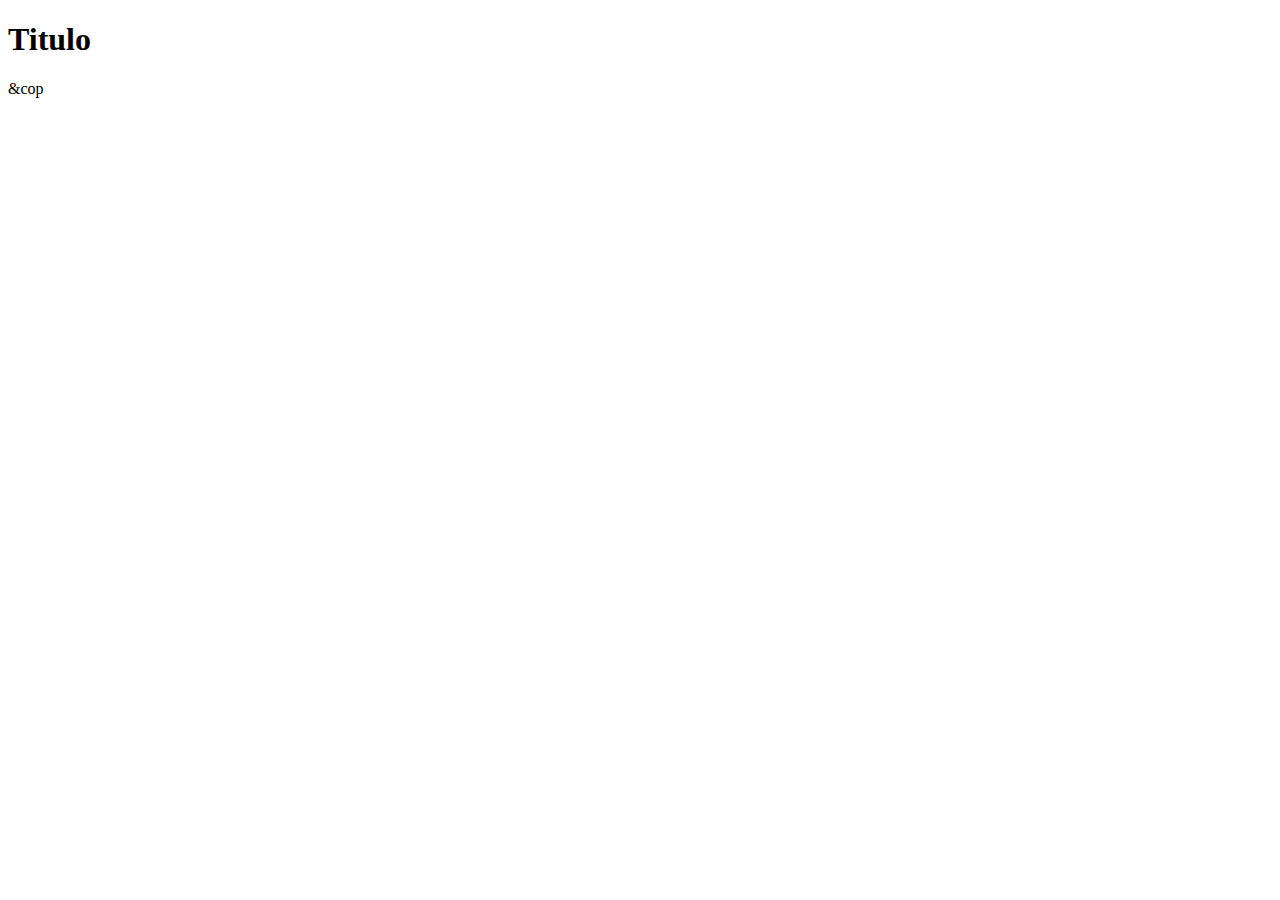
==== Aula 12 ex/modelo.html @ 1715a6ea "Create modelo.html" ====
<!DOCTYPE html>
<html lang="pt-br">
<head>
    <meta charset="UTF-8">
    <meta http-equiv="X-UA-Compatible" content="IE=edge">
    <meta name="viewport" content="width=device-width, initial-scale=1.0">
    <title>Document</title>
</head>
<body>
    <header>
        <h1>Titulo</h1>
    </header>
    <section>
        <div>

        </div>
        <div>

        </div>
        <footer>
            <p>&cop</p>
        </footer>





    </section>
    
</body>
</html>
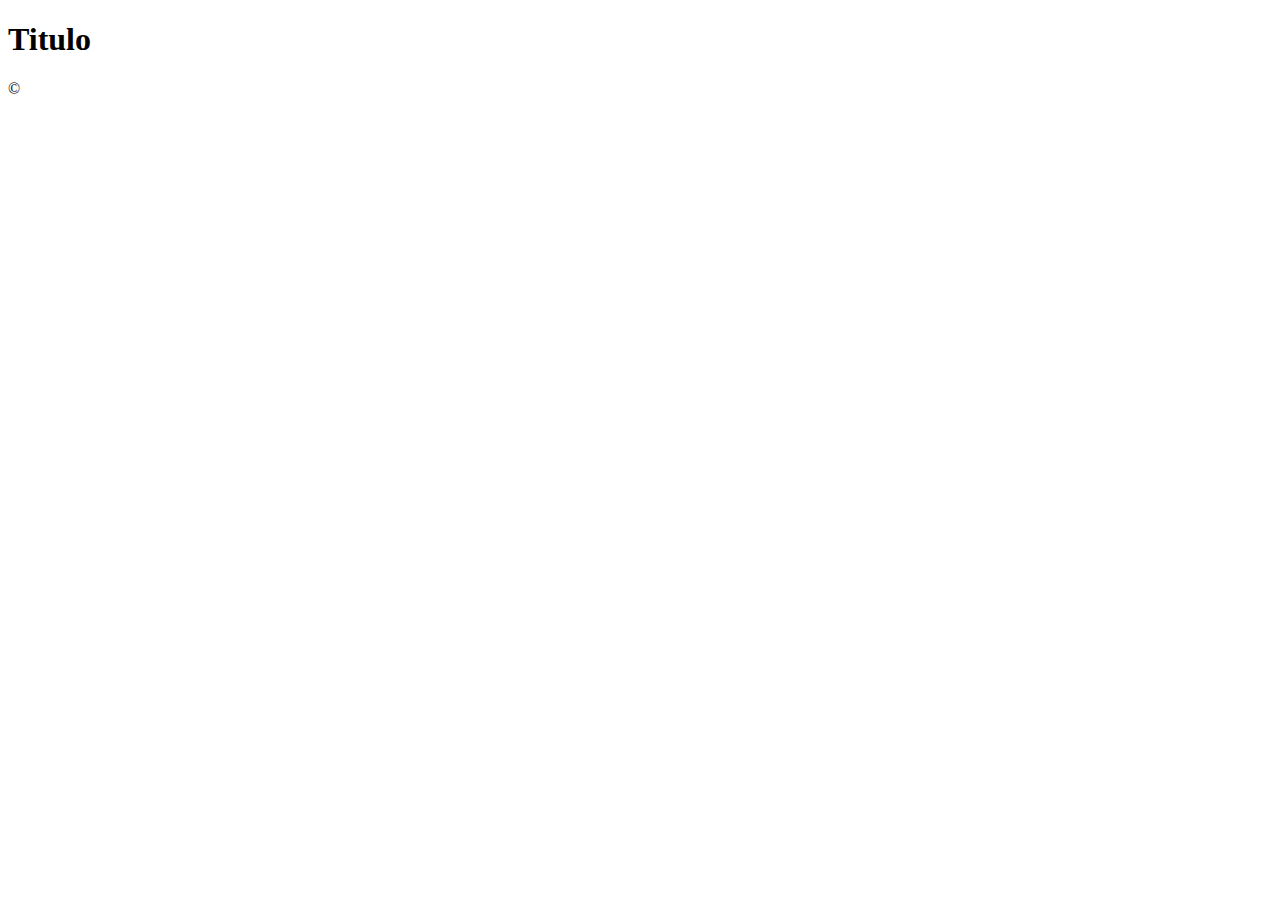
==== commit 2234d2f5: "Update modelo.html" ====
--- a/Aula 12 ex/modelo.html
+++ b/Aula 12 ex/modelo.html
@@ -18,7 +18,7 @@
 
         </div>
         <footer>
-            <p>&cop</p>
+            <p>&copy</p>
         </footer>
 
 
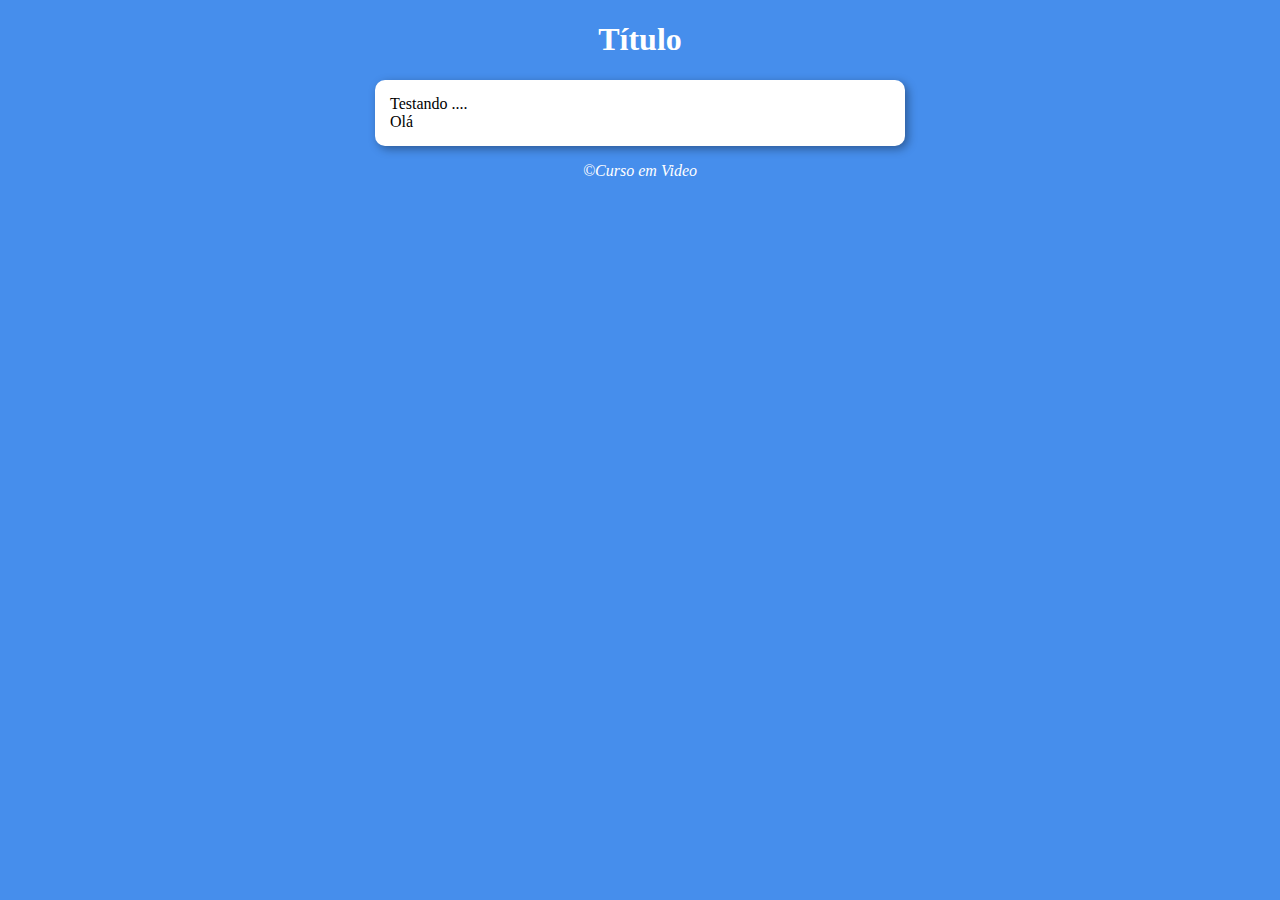
==== commit 9db8f171: "cccc" ====
--- a/Aula 12 ex/modelo.html
+++ b/Aula 12 ex/modelo.html
@@ -4,28 +4,28 @@
     <meta charset="UTF-8">
     <meta http-equiv="X-UA-Compatible" content="IE=edge">
     <meta name="viewport" content="width=device-width, initial-scale=1.0">
-    <title>Document</title>
+    <title>Modelo de Exercicio</title>
+    <link rel="stylesheet" href="style.css">
 </head>
 <body>
     <header>
-        <h1>Titulo</h1>
+        <h1>Título</h1>
     </header>
     <section>
         <div>
 
-        </div>
-        <div>
+            Testando ....
 
         </div>
-        <footer>
-            <p>&copy</p>
-        </footer>
 
+        <div>
+            Olá
 
-
-
-
+        </div>
     </section>
-    
+    <footer>
+        <p>&copy;Curso em Video</p>
+    </footer>
+    <script src="scripj.js"></script>
 </body>
 </html>--- a/Aula 12 ex/style.css
+++ b/Aula 12 ex/style.css
@@ -0,0 +1,26 @@
+
+
+body {
+    background-color: rgb(70, 142, 236);
+    font: normal;
+}
+
+header {
+    color: white;
+    text-align: center;
+}
+
+section {
+    background: white;
+    border-radius: 10px;
+    padding: 15px;
+    width:  500px;
+    margin: auto;
+    box-shadow: 3px 3px 10px rgba(0, 0, 0, 0.363);
+}
+
+footer {
+    color: white;
+    text-align: center;
+    font-style: italic;
+}